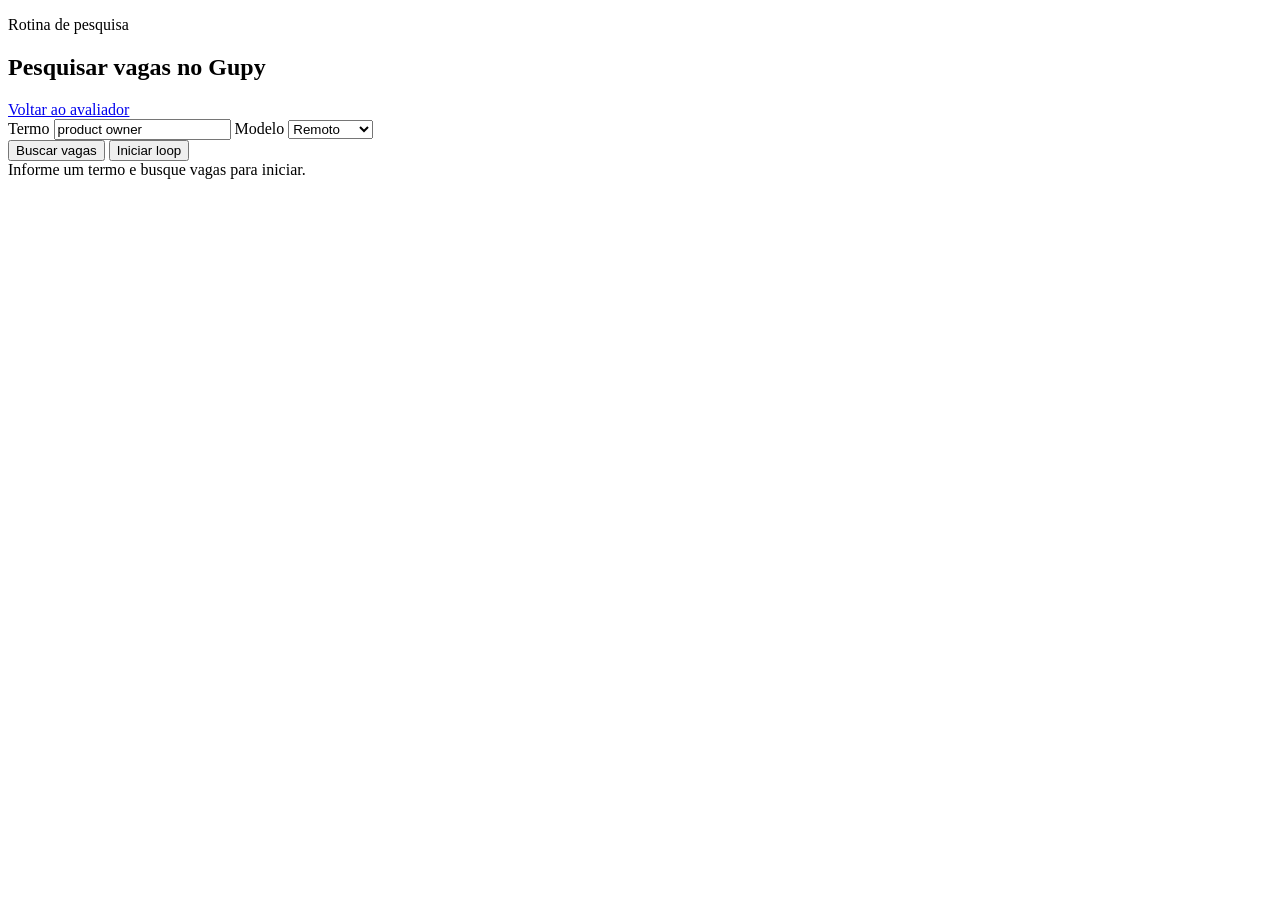
==== frontend/search.html @ bfa8776a "Start project" ====
<!DOCTYPE html>
<html lang="pt-BR">
  <head>
    <meta charset="UTF-8" />
    <meta name="viewport" content="width=device-width, initial-scale=1.0" />
    <title>Pesquisar vagas Gupy</title>
    <link rel="stylesheet" href="/static/style.css" />
    <script src="/static/search.js" defer></script>
  </head>
  <body>
    <main class="app-shell search-shell">
      <section class="panel">
        <div class="panel-header">
          <div>
            <p class="eyebrow">Rotina de pesquisa</p>
            <h1>Pesquisar vagas no Gupy</h1>
          </div>
          <a class="ghost-link" href="/">Voltar ao avaliador</a>
        </div>

        <form id="search-form" class="search-form">
          <label class="field">
            <span>Termo</span>
            <input id="term-input" name="term" type="text" value="product owner" placeholder="Ex.: analista de negócio" />
          </label>
          <label class="field">
            <span>Modelo</span>
            <select id="workplace-input" name="workplace_types">
              <option value="remote">Remoto</option>
              <option value="hybrid">Híbrido</option>
              <option value="on-site">Presencial</option>
            </select>
          </label>
          <div class="actions">
            <button type="submit">Buscar vagas</button>
            <button type="button" id="loop-button" class="secondary">Iniciar loop</button>
          </div>
        </form>

        <div id="status-message" class="status-message">Informe um termo e busque vagas para iniciar.</div>
        <div id="results" class="results-list"></div>
      </section>
    </main>
  </body>
</html>
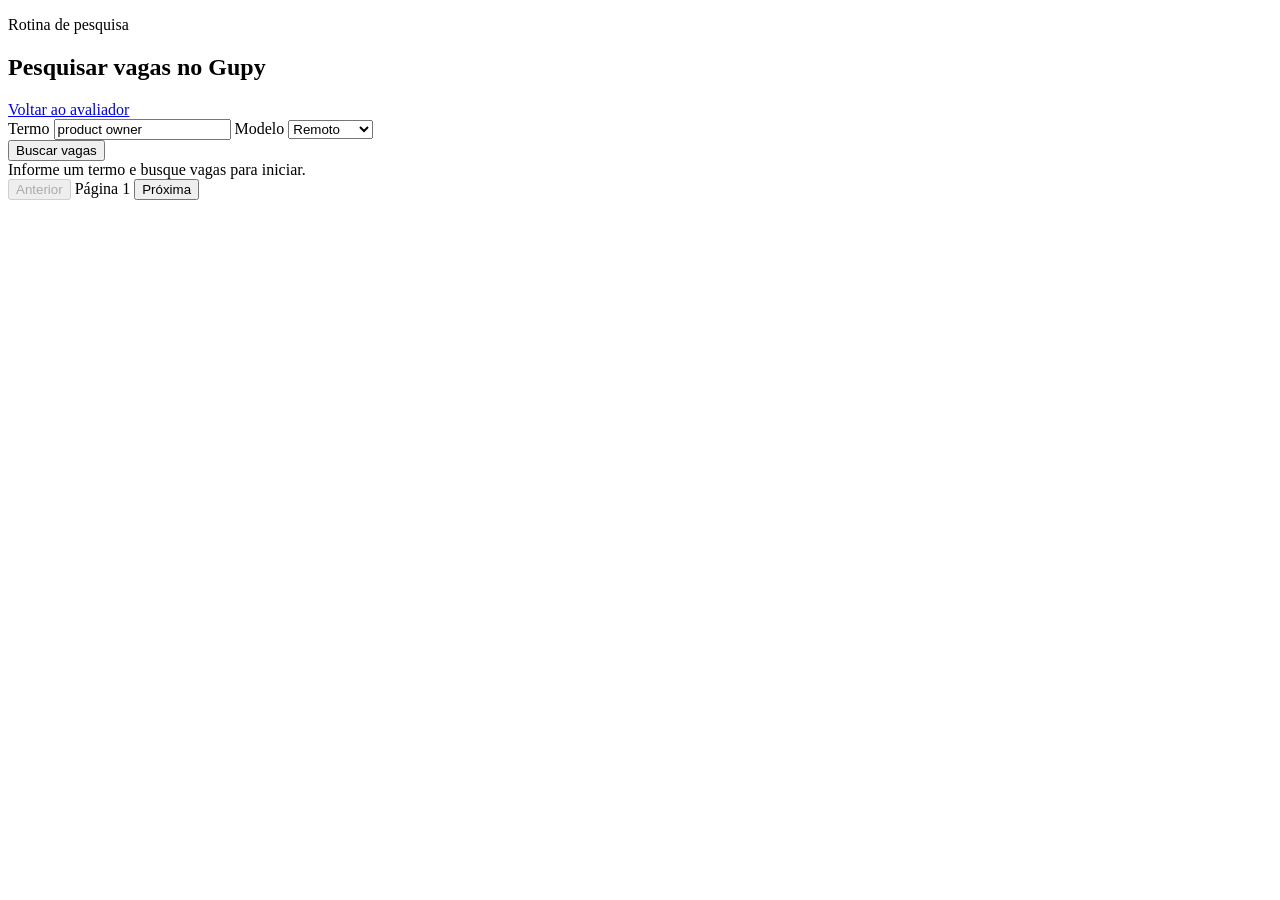
==== commit fdc0d650: "Config to send repository" ====
--- a/frontend/search.html
+++ b/frontend/search.html
@@ -33,12 +33,17 @@
           </label>
           <div class="actions">
             <button type="submit">Buscar vagas</button>
-            <button type="button" id="loop-button" class="secondary">Iniciar loop</button>
           </div>
         </form>
 
         <div id="status-message" class="status-message">Informe um termo e busque vagas para iniciar.</div>
         <div id="results" class="results-list"></div>
+
+        <nav class="pagination" aria-label="Paginação de vagas">
+          <button id="prev-page" type="button" class="secondary" disabled>Anterior</button>
+          <span id="page-info">Página 1</span>
+          <button id="next-page" type="button" class="secondary">Próxima</button>
+        </nav>
       </section>
     </main>
   </body>
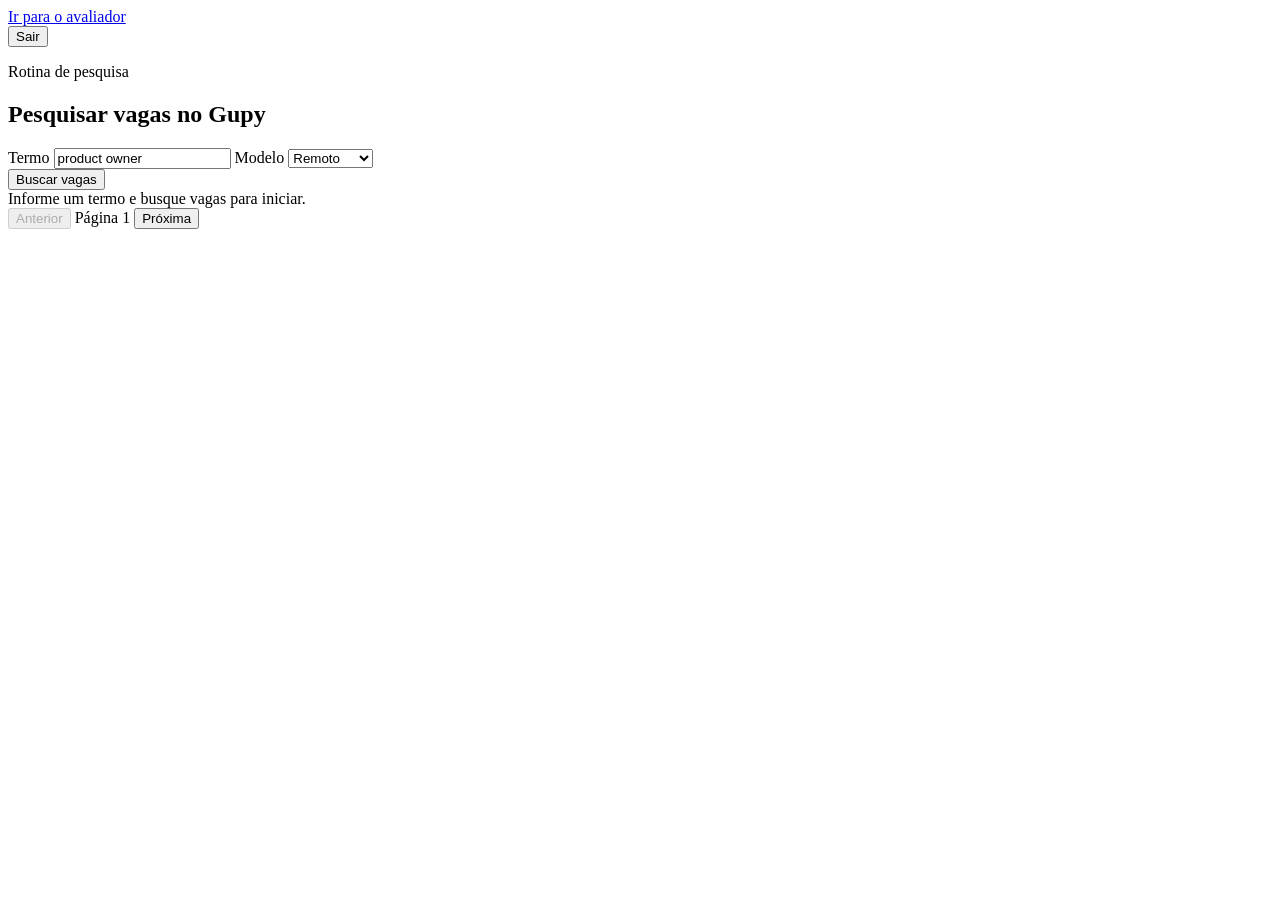
==== commit af83072c: "Add authentiator and control for user" ====
--- a/frontend/search.html
+++ b/frontend/search.html
@@ -5,17 +5,24 @@
     <meta name="viewport" content="width=device-width, initial-scale=1.0" />
     <title>Pesquisar vagas Gupy</title>
     <link rel="stylesheet" href="/static/style.css" />
+    <script src="/static/auth.js" defer></script>
     <script src="/static/search.js" defer></script>
   </head>
   <body>
     <main class="app-shell search-shell">
       <section class="panel">
+        <div class="topbar">
+          <a class="ghost-link" href="/evaluate">Ir para o avaliador</a>
+          <div class="auth-chip">
+            <span id="auth-email"></span>
+            <button id="logout-button" class="secondary small" type="button">Sair</button>
+          </div>
+        </div>
         <div class="panel-header">
           <div>
             <p class="eyebrow">Rotina de pesquisa</p>
             <h1>Pesquisar vagas no Gupy</h1>
           </div>
-          <a class="ghost-link" href="/">Voltar ao avaliador</a>
         </div>
 
         <form id="search-form" class="search-form">
